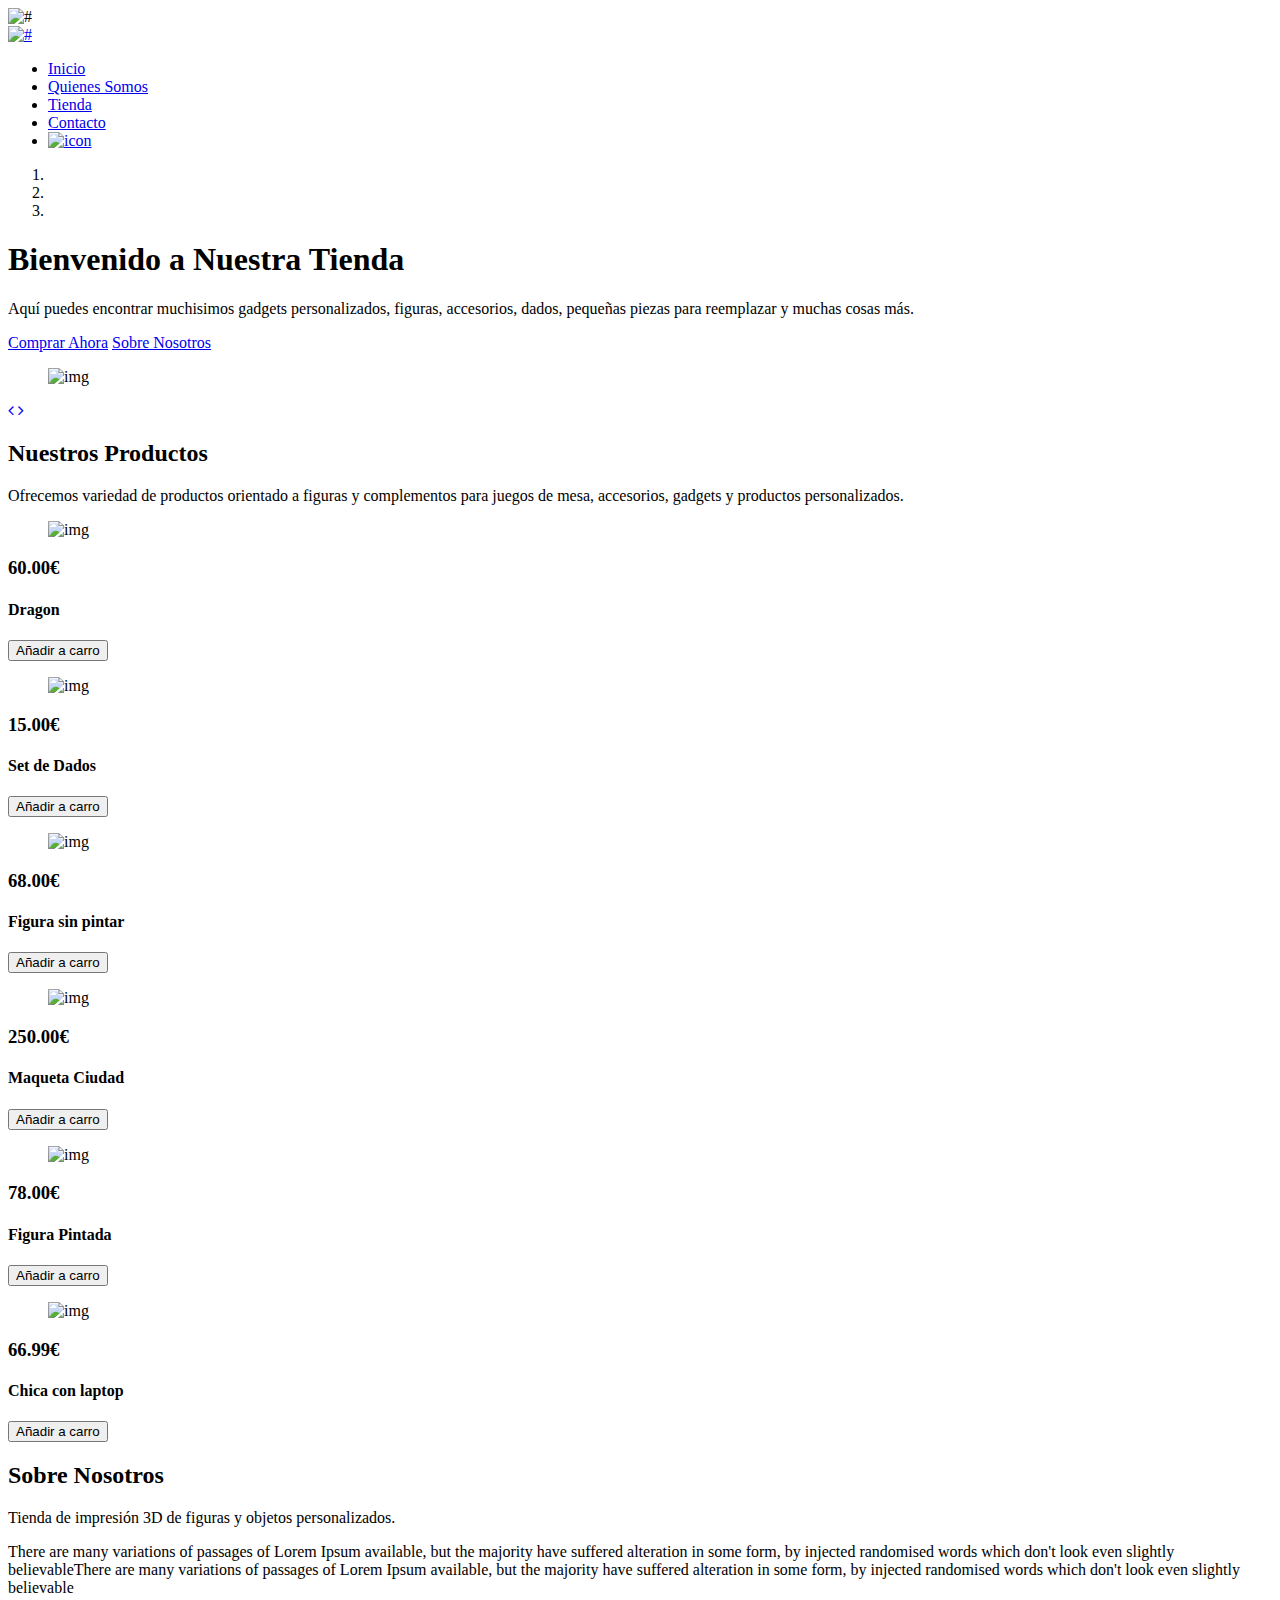
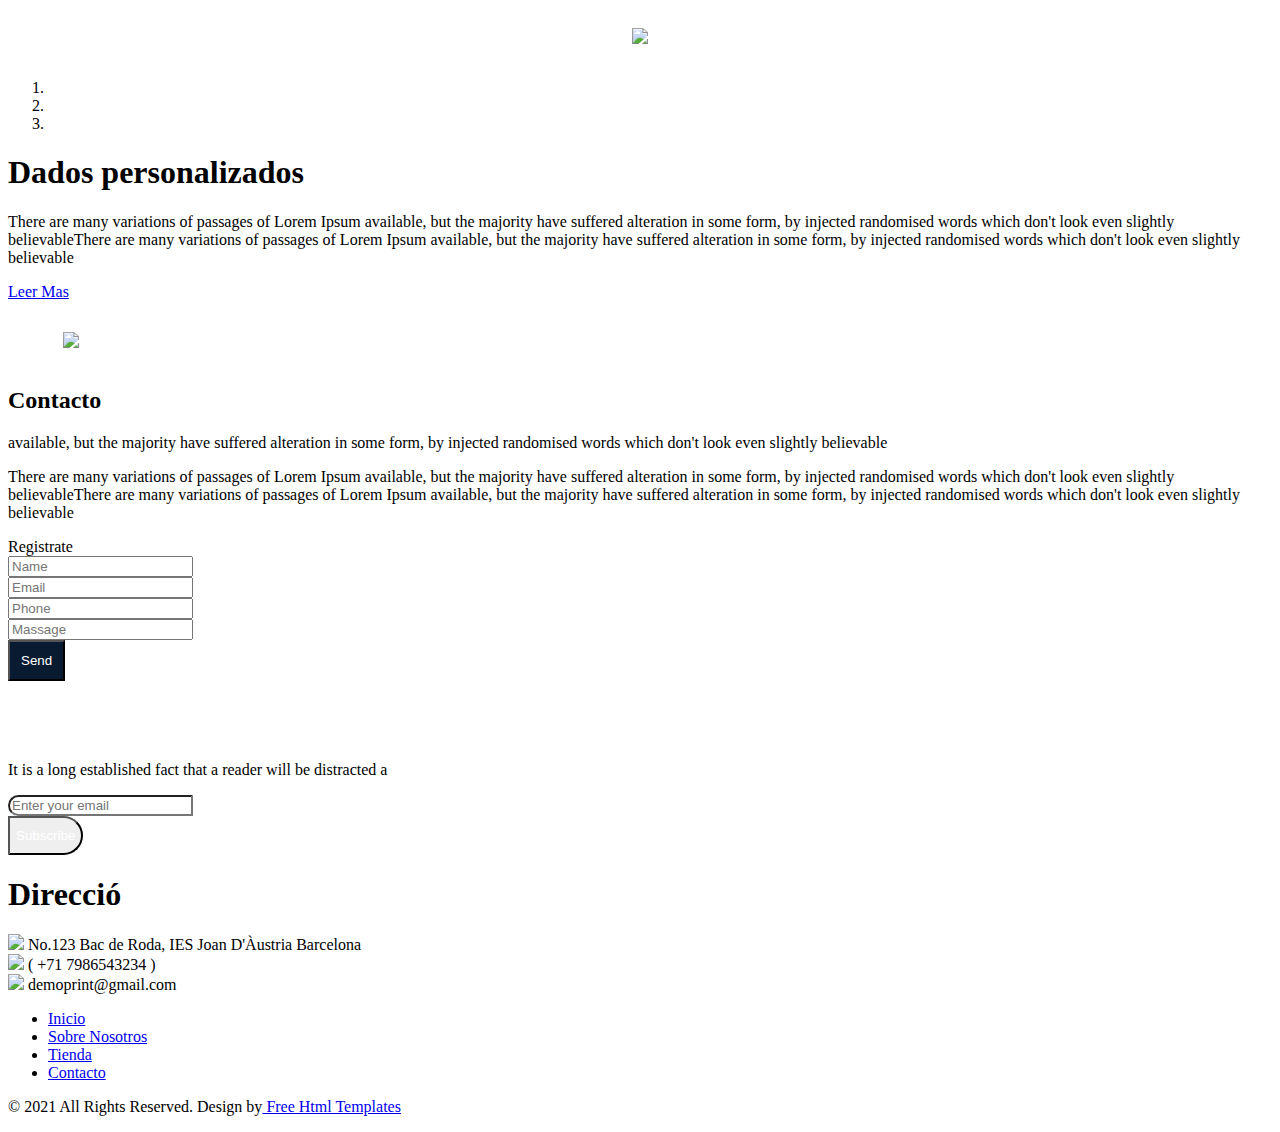
==== html/index.html @ 5596e706 "Add files via upload" ====
<!DOCTYPE html>
<html lang="en">
   <head>
      <!-- basic -->
      <meta charset="utf-8">
      <meta http-equiv="X-UA-Compatible" content="IE=edge">
      <!-- mobile metas -->
      <meta name="viewport" content="width=device-width, initial-scale=1">
      <meta name="viewport" content="initial-scale=1, maximum-scale=1">
      <!-- site metas -->
      <title>Print(H)</title>
      <meta name="keywords" content="">
      <meta name="description" content="">
      <meta name="author" content="">
      <!-- bootstrap css -->
      <link rel="stylesheet" href="css/bootstrap.min.css">
      <!-- style css -->
      <link rel="stylesheet" href="css/style.css">
      <!-- Responsive-->
      <link rel="stylesheet" href="css/responsive.css">
      <!-- fevicon -->
      <link rel="icon" href="images/fevicon.png" type="image/gif" />
      <!-- Scrollbar Custom CSS -->
      <link rel="stylesheet" href="css/jquery.mCustomScrollbar.min.css">
      <!-- Tweaks for older IEs-->
      <link rel="stylesheet" href="https://netdna.bootstrapcdn.com/font-awesome/4.0.3/css/font-awesome.css">
      <!-- owl stylesheets --> 
      <link rel="stylesheet" href="css/owl.carousel.min.css">
      <link rel="stylesheet" href="css/owl.theme.default.min.css">
      <link rel="stylesheet" href="https://cdnjs.cloudflare.com/ajax/libs/fancybox/2.1.5/jquery.fancybox.min.css" media="screen">
      <!--[if lt IE 9]>
      <script src="https://oss.maxcdn.com/html5shiv/3.7.3/html5shiv.min.js"></script>
      <script src="https://oss.maxcdn.com/respond/1.4.2/respond.min.js"></script><![endif]-->
   </head>
   <!-- body -->
   <body class="main-layout">
      <!-- loader  -->
      <div class="loader_bg">
         <div class="loader"><img src="images/loading.gif" alt="#" /></div>
      </div>
      <!-- end loader -->
      <!-- header -->
      <header class="section">
         <!-- header inner -->
         <div class="header">
            <div class="container">
               <div class="row">
                  <div class="col-xl-3 col-lg-3 col-md-3 col-sm-3 col logo_section">
                     <div class="full">
                        <div class="center-desk">
                           <div class="logo"> <a href="index.html"><img src="images/logo.png" alt="#"></a> </div>
                        </div>
                     </div>
                  </div>
                  <div class="col-xl-9 col-lg-9 col-md-9 col-sm-9">
                     <div class="menu-area">
                        <div class="limit-box">
                           <nav class="main-menu">
                              <ul class="menu-area-main">
                                 <li> <a href="index.html">Inicio</a> </li>
                                 <li> <a href="about.html">Quienes Somos</a> </li>
                                 <li><a href="clients.html">Tienda</a></li>
                                 <li><a href="contact.html">Contacto</a></li>
                                 <li class="last"><a href="#"><img src="images/search_icon.png" alt="icon"/></a></li>
                              </ul>
                           </nav>
                        </div>
                     </div>
                  </div>
               </div>
            </div>
         </div>
         <!-- end header inner -->
      </header>
      <!-- end header -->
      <section >
         <div id="main_slider" class="section carousel slide banner-main" data-ride="carousel">
            <ol class="carousel-indicators">
               <li data-target="#main_slider" data-slide-to="0" class="active"></li>
               <li data-target="#main_slider" data-slide-to="1"></li>
               <li data-target="#main_slider" data-slide-to="2"></li>
            </ol>
            <div class="carousel-inner">
               <div class="carousel-item active">
                  <div class="container">
                     <div class="row marginii">
                        <div class="col-xl-6 col-lg-6 col-md-6 col-sm-12">
                           <div class="carousel-caption ">
                              <h1>Bienvenido a<strong class="color">  Nuestra Tienda</strong></h1>
                              <p>Aquí puedes encontrar muchisimos gadgets personalizados, figuras, accesorios, dados, pequeñas piezas para reemplazar y muchas cosas más.</p>
                              <a class="btn btn-lg btn-primary" href="#" role="button">Comprar Ahora</a>
                              <a class="btn btn-lg btn-primary" href="about.html" role="button">Sobre Nosotros</a>
                           </div>
                        </div>
                        <div class="col-xl-6 col-lg-6 col-md-6 col-sm-12">
                           <div class="img-box">
                              <figure><img src="images/boksing-gloves.png" alt="img"/></figure>
                           </div>
                        </div>
                     </div>
                  </div>
               </div>
            <a class="carousel-control-prev" href="#main_slider" role="button" data-slide="prev">
            <i class='fa fa-angle-left'></i></a>
            <a class="carousel-control-next" href="#main_slider" role="button" data-slide="next">
            <i class='fa fa-angle-right'></i>
            </a>
         </div>
      </section>
      <!-- plant -->
      <div id="plant" class="section  product">
         <div class="container">
            <div class="row">
               <div class="col-md-12 ">
                  <div class="titlepage">
                     <h2><strong class="black"> Nuestros</strong>  Productos</h2>
                     <span>Ofrecemos variedad de productos orientado a figuras y complementos para juegos de mesa, accesorios, gadgets y productos personalizados.</span>
                  </div>
               </div>
            </div>
         </div>
      </div>
         <div class="clothes_main section ">
          <div class="container">
            <div class="row">
               <div class="col-xl-4 col-lg-4 col-md-6 col-sm-12">
                  <div class="sport_product">
                     <figure><img src="images/basketball.jpg" alt="img"/></figure>
                     <h3> 60.00<strong class="price_text">€</strong></h3>
                      <h4>Dragon</h4>
                      <p><button>Añadir a carro</button></p>
                  </div> 
               </div>
               <div class="col-xl-4 col-lg-4 col-md-6 col-sm-12 ">
                  <div class="sport_product">
                     <figure><img src="images/dados.jpg" alt="img"/ ></figure>
                    <h3> 15.00<strong class="price_text">€</strong></h3>
                     <h4> Set de Dados</h4>
                     <p><button>Añadir a carro</button></p>
                  </div>
               </div>
               <div class="col-xl-4 col-lg-4 col-md-6 col-sm-12 ">
                  <div class="sport_product">
                     <figure><img src="images/game.png" alt="img"/></figure>
                    <h3> 68.00<strong class="price_text">€</strong></h3>
                     <h4>Figura sin pintar</h4>
                     <p><button>Añadir a carro</button></p>
                  </div>
               </div>
                   
       
         
               <div class="col-xl-4 col-lg-4 col-md-6 col-sm-12">
                  <div class="sport_product">
                     <figure><img src="images/maqueta.png" alt="img"/"></figure>
                    <h3> 250.00<strong class="price_text">€</strong></h3>
                     <h4>Maqueta Ciudad</h4>
                     <strong><p><button>Añadir a carro</button></p></strong>
                  </div>
               </div>
               <div class="col-xl-4 col-lg-4 col-md-6 col-sm-12 ">
                  <div class="sport_product">
                     <figure><img src="images/figura.jpg" alt="img"/"></figure>
                    <h3> 78.00<strong class="price_text">€</strong></h3>
                     <h4>Figura Pintada</h4>
                     <strong><p><button>Añadir a carro</button></p></strong>
                  </div>
               </div>
               <div class="col-xl-4 col-lg-4 col-md-6 col-sm-12 ">
                  <div class="sport_product">
                     <figure><img src="images/figuralolol.png" alt="img"/"></figure>
                    <h3> 66.99<strong class="price_text">€</strong></h3>
                     <h4>Chica con laptop</h4>
                     <strong><p><button>Añadir a carro</button></p></strong>
                  </div>
               </div>
             </div>
            </div>
           </div>
      </div>
      <!-- end plant -->
      <!--about -->
      <div class="section about ">
         <div class="container">
             <div class="row">
                <div class="col-12">
                    <div class="titlepage">
                     <h2><strong class="black"> Sobre</strong>  Nosotros</h2>
                     <span>Tienda de impresión 3D de figuras y objetos personalizados.</span>
                     <p>There are many variations of passages of Lorem Ipsum available, but the majority have suffered alteration in some form, by injected randomised words which don't look even slightly believableThere are many variations of passages of Lorem Ipsum available, but the majority have suffered alteration in some form, by injected randomised words which don't look even slightly believable</p>
                     <figure><center><img src="images/the-child-image.png" style="max-width: 767%; border: 15px solid #fff;"/></center></figure>
                  </div>
                </div>
             </div>
         </div>
      </div>



      <section >
         <div id="main_slider" class="section carousel slide banner-main" data-ride="carousel">
            <ol class="carousel-indicators">
               <li data-target="#main_slider" data-slide-to="0" class="active"></li>
               <li data-target="#main_slider" data-slide-to="1"></li>
               <li data-target="#main_slider" data-slide-to="2"></li>
            </ol>
            <div class="carousel-inner">
               <div class="carousel-item active">
                  <div class="container">
                     <div class="row marginii">
                        <div class="col-xl-6 col-lg-6 col-md-6 col-sm-12">
                           <div class="carousel-sporrt_text ">
                              <h1 class="sporrt_text">Dados personalizados</h1>
                              <p  class="lorem_text">There are many variations of passages of Lorem Ipsum available, but the majority have suffered alteration in some form, by injected randomised words which don't look even slightly believableThere are many variations of passages of Lorem Ipsum available, but the majority have suffered alteration in some form, by injected randomised words which don't look even slightly believable</p>
                              <div class="btn_main">
                                 <a class="btn btn-lg btn-primary" href="#" role="button">Leer Mas</a>
                              </div>
                           </div>
                        </div>
                        <div class="col-xl-6 col-lg-6 col-md-6 col-sm-12">
                           <div class="img-box">
                              <figure><img src="images/child-image.png" style="max-width: 100%; border: 15px solid #fff;"/></figure>
                           </div>
                        </div>
                     </div>
                  </div>
               </div>
         </section>
      </div>
      <!-- end about -->
  
  <!-- Left and right controls -->
      <!-- start Contact Us-->


      <div id="plant" class="contact_us layout_padding">
         <div class="container">
            <div class="row">
               <div class="col-md-12 ">
                  <div class="titlepage">
                    <h2><strong class="black"> Contacto</strong></h2>
                     <span style="text-align: center;">available, but the majority have suffered alteration in some form, by injected randomised words which don't look even slightly believable</span>
                     <p>There are many variations of passages of Lorem Ipsum available, but the majority have suffered alteration in some form, by injected randomised words which don't look even slightly believableThere are many variations of passages of Lorem Ipsum available, but the majority have suffered alteration in some form, by injected randomised words which don't look even slightly believable</p>
                  </div>
               </div>
            </div>
         </div>
      </div>

      <div class="contact_us_2 layout_padding paddind_bottom_0">
         <div class="container">
            <div class="row">
               <div class="col-md-6">
                  <div class="soc_text">Registrate</div>
               </div>
               <div class="col-md-6">
                  <div class="email_btn">
                     <form action="/action_page.php">
                        <div class="form-group">
                           <input type="text" class="form-control form-control-sm" placeholder="Name" name="Name">
                        </div>
                        <div class="form-group">
                           <input  type="text" class="form-control form-control-sm" placeholder="Email" name="Email">
                        </div>
                        <div class="form-group">
                           <input  type="text" class="form-control form-control-sm" placeholder="Phone" name="Phone">
                        </div>
                        <div class="form-group">
                           <input  type="text" class="form-control form-control-sm" placeholder="Massage" name="text3">
                        </div>
                         <div class="submit_btn">
                            <button type="submit" class="btn btn-primary" style="background: #081b30; color: #fff; padding: 11px;">Send</button>
                         </div>
                      </form>
                  </div>
               </div>
            </div>
            <div class="row">
               <div class="contact_us_3 layout_padding">
            <div class="row">
               <div class="col-md-4">
                  <h1 style="color: #ffffff; ">Newsletter</h1>
                  <p class="long_text">It is a long established fact that a reader will be distracted  a</p>
               </div>
               <div class="col-md-8">
                  <div class="email_text">
                     <div class="input-group mb-3">
                        <input style="border-bottom-left-radius: 20px !important; border-top-left-radius: 20px !important;" type="text" class="form-control" placeholder="Enter your email">
                     <div class="input-group-append">
                        <button style="border-top-right-radius: 20px !important; border-bottom-right-radius: 20px !important; color: #fff; padding-bottom: 10px; padding-top: 10px;" class="btn btn-primary" type="Subscribe">Subscribe</button>  
                     </div>
                     </div>
                  </div>
               </div>
            </div>
         </div>
            </div>
         </div>
      </div>

      
    <div id="footer" class="Address layout_padding">
       <div class="container">
          <div class="row">
             <div class="col-sm-12">
               <div class="titlepage">
                  <div class="main">
                     <h1 class="address_text">Direcció</h1>
                  </div>
               </div>
             </div>
          </div>
               <div class="address_2">
                  <div class="row">
                     <div class="col-sm-12 col-md-12 col-lg-4">
                       <div class="site_info">
                          <span class="info_icon"><img src="images/map-icon.png" /></span>
                          <span style="margin-top: 10px;">No.123 Bac de Roda, IES Joan D'Àustria Barcelona</span></div>
                     </div>
                     <div class="col-sm-12 col-md-12 col-lg-4">
                       <div class="site_info">
                          <span class="info_icon"><img src="images/phone-icon.png" /></span>
                          <span style="margin-top: 21px;">( +71 7986543234 )</span></div>
                     </div>
                     <div class="col-sm-12 col-md-12 col-lg-4">
                       <div class="site_info">
                          <span class="info_icon"><img src="images/email-icon.png" /></span>
                          <span style="margin-top: 21px;">demoprint@gmail.com</span></div>
                     </div>
                     </div> 
                  </div>
               </div>
                  <div class="menu_main">
                     <div class="menu_text">
                        <ul>
                           <li class="active"><a href="#">Inicio</a></li>                         
                           <li><a href="about.html">Sobre Nosotros</a></li>
                           <li><a href="clients.html">Tienda</a></li>
                           <li><a href="contact.html">Contacto</a></li>
                        </ul>
                     </div>
                  </div>
       </div>
    </div>

      <!-- end Contact Us-->
      <!-- footer start-->
      <div id="plant" class="footer layout_padding">
         <div class="container">
            <p>© 2021 All Rights Reserved. Design by<a href="https://html.design/"> Free Html Templates</a></p>
         </div>
      </div>

      <!-- Javascript files-->
      <script src="js/jquery.min.js"></script>
      <script src="js/popper.min.js"></script>
      <script src="js/bootstrap.bundle.min.js"></script>
      <script src="js/jquery-3.0.0.min.js"></script>
      <script src="js/plugin.js"></script>
      <!-- sidebar -->
      <script src="js/jquery.mCustomScrollbar.concat.min.js"></script>
      <script src="js/custom.js"></script>
      <!-- javascript --> 
      <script src="js/owl.carousel.js"></script>
      <script src="https:cdnjs.cloudflare.com/ajax/libs/fancybox/2.1.5/jquery.fancybox.min.js"></script>
      <script>
         $(document).ready(function(){
         $(".fancybox").fancybox({
         openEffect: "none",
         closeEffect: "none"
         });
         
         $(".zoom").hover(function(){
         
         $(this).addClass('transition');
         }, function(){
         
         $(this).removeClass('transition');
         });
         });
         
      </script> 
   </body>
</html>
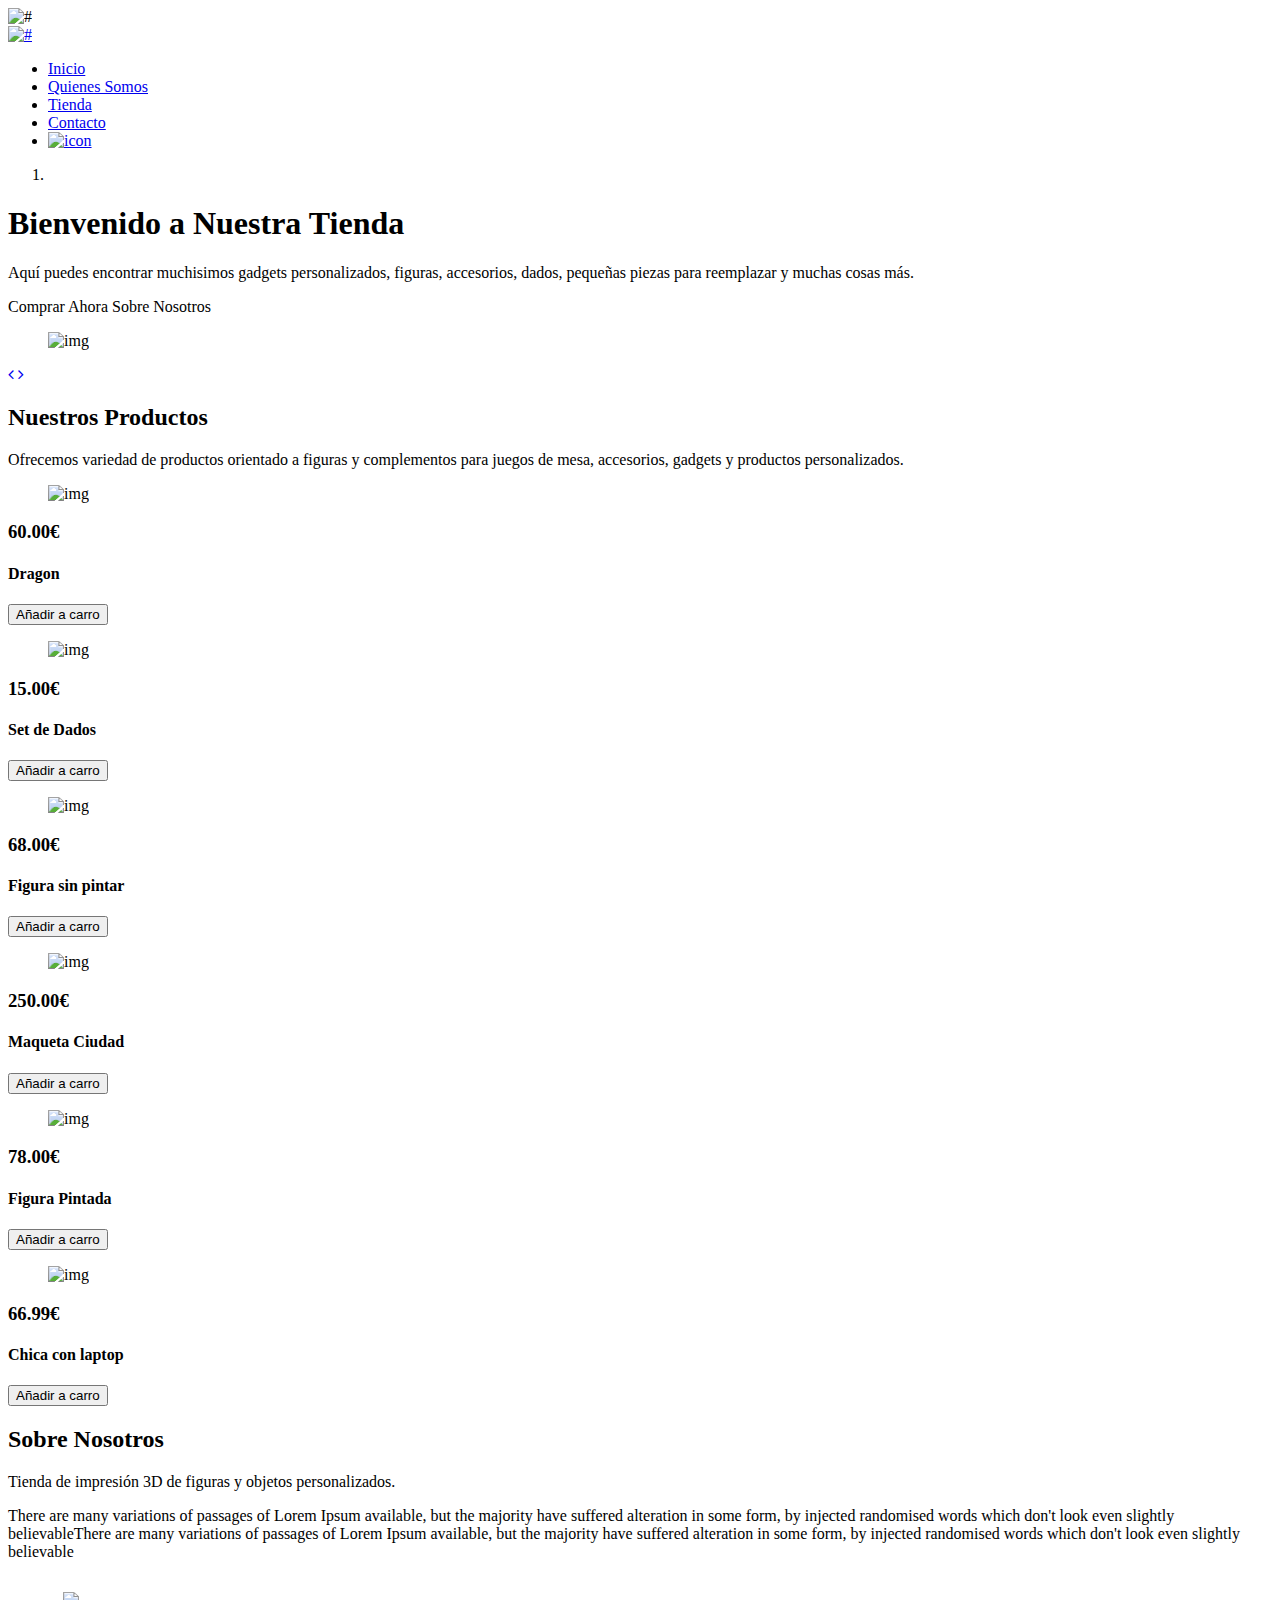
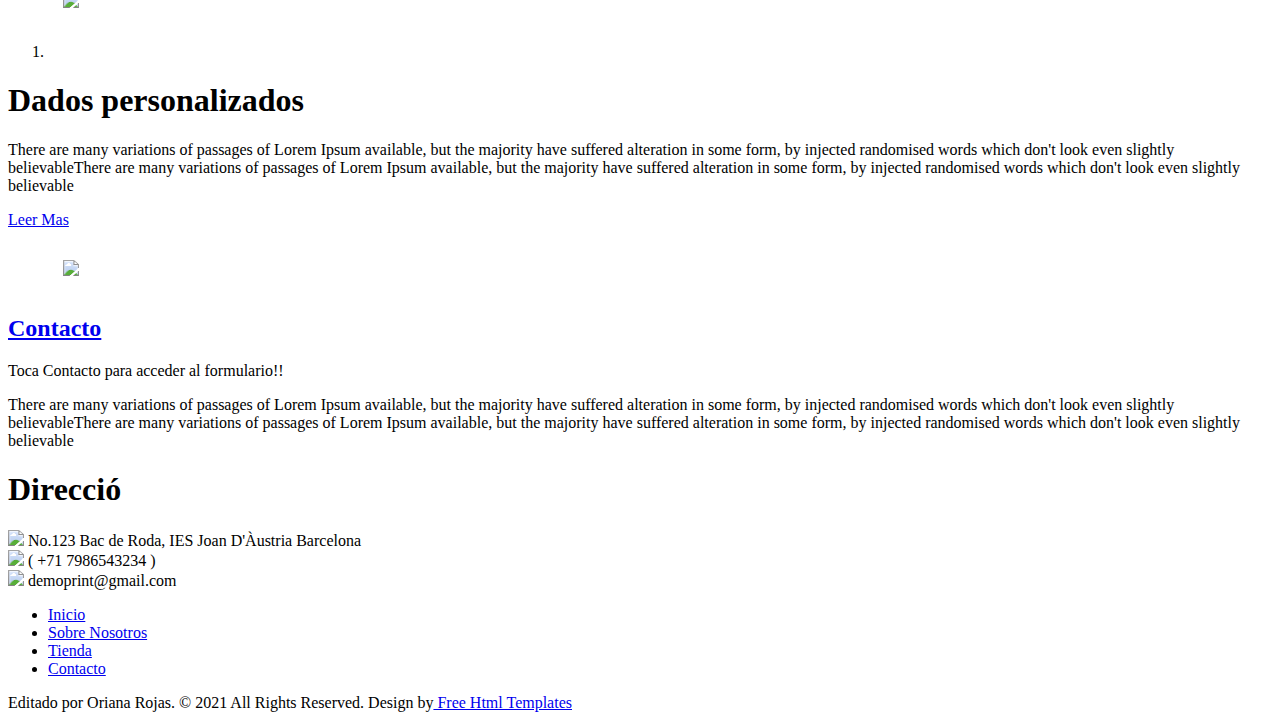
==== commit f8f68beb: "Update index.html" ====
--- a/html/index.html
+++ b/html/index.html
@@ -73,12 +73,11 @@
          <!-- end header inner -->
       </header>
       <!-- end header -->
+      
       <section >
          <div id="main_slider" class="section carousel slide banner-main" data-ride="carousel">
             <ol class="carousel-indicators">
                <li data-target="#main_slider" data-slide-to="0" class="active"></li>
-               <li data-target="#main_slider" data-slide-to="1"></li>
-               <li data-target="#main_slider" data-slide-to="2"></li>
             </ol>
             <div class="carousel-inner">
                <div class="carousel-item active">
@@ -88,8 +87,8 @@
                            <div class="carousel-caption ">
                               <h1>Bienvenido a<strong class="color">  Nuestra Tienda</strong></h1>
                               <p>Aquí puedes encontrar muchisimos gadgets personalizados, figuras, accesorios, dados, pequeñas piezas para reemplazar y muchas cosas más.</p>
-                              <a class="btn btn-lg btn-primary" href="#" role="button">Comprar Ahora</a>
-                              <a class="btn btn-lg btn-primary" href="about.html" role="button">Sobre Nosotros</a>
+                              <a class="btn btn-lg btn-primary" role="button">Comprar Ahora</a>
+                              <a class="btn btn-lg btn-primary" role="button">Sobre Nosotros</a>
                            </div>
                         </div>
                         <div class="col-xl-6 col-lg-6 col-md-6 col-sm-12">
@@ -107,6 +106,9 @@
             </a>
          </div>
       </section>
+
+
+
       <!-- plant -->
       <div id="plant" class="section  product">
          <div class="container">
@@ -133,7 +135,7 @@
                </div>
                <div class="col-xl-4 col-lg-4 col-md-6 col-sm-12 ">
                   <div class="sport_product">
-                     <figure><img src="images/dados.jpg" alt="img"/ ></figure>
+                     <figure><img src="images/dados.jpg" alt="img"/></figure>
                     <h3> 15.00<strong class="price_text">€</strong></h3>
                      <h4> Set de Dados</h4>
                      <p><button>Añadir a carro</button></p>
@@ -152,26 +154,26 @@
          
                <div class="col-xl-4 col-lg-4 col-md-6 col-sm-12">
                   <div class="sport_product">
-                     <figure><img src="images/maqueta.png" alt="img"/"></figure>
+                     <figure><img src="images/maqueta.png" alt="img"/></figure>
                     <h3> 250.00<strong class="price_text">€</strong></h3>
                      <h4>Maqueta Ciudad</h4>
-                     <strong><p><button>Añadir a carro</button></p></strong>
+                     <p><button>Añadir a carro</button></p>
                   </div>
                </div>
                <div class="col-xl-4 col-lg-4 col-md-6 col-sm-12 ">
                   <div class="sport_product">
-                     <figure><img src="images/figura.jpg" alt="img"/"></figure>
+                     <figure><img src="images/figura.jpg" alt="img"/></figure>
                     <h3> 78.00<strong class="price_text">€</strong></h3>
                      <h4>Figura Pintada</h4>
-                     <strong><p><button>Añadir a carro</button></p></strong>
+                     <p><button>Añadir a carro</button></p>
                   </div>
                </div>
                <div class="col-xl-4 col-lg-4 col-md-6 col-sm-12 ">
                   <div class="sport_product">
-                     <figure><img src="images/figuralolol.png" alt="img"/"></figure>
+                     <figure><img src="images/figuralolol.png" alt="img"/></figure>
                     <h3> 66.99<strong class="price_text">€</strong></h3>
                      <h4>Chica con laptop</h4>
-                     <strong><p><button>Añadir a carro</button></p></strong>
+                     <p><button>Añadir a carro</button></p>
                   </div>
                </div>
              </div>
@@ -188,7 +190,7 @@
                      <h2><strong class="black"> Sobre</strong>  Nosotros</h2>
                      <span>Tienda de impresión 3D de figuras y objetos personalizados.</span>
                      <p>There are many variations of passages of Lorem Ipsum available, but the majority have suffered alteration in some form, by injected randomised words which don't look even slightly believableThere are many variations of passages of Lorem Ipsum available, but the majority have suffered alteration in some form, by injected randomised words which don't look even slightly believable</p>
-                     <figure><center><img src="images/the-child-image.png" style="max-width: 767%; border: 15px solid #fff;"/></center></figure>
+                     <figure><img class="centrar" src="images/the-child-image.png" style="max-width: 100%; border: 15px solid #fff;"/></figure>
                   </div>
                 </div>
              </div>
@@ -201,8 +203,6 @@
          <div id="main_slider" class="section carousel slide banner-main" data-ride="carousel">
             <ol class="carousel-indicators">
                <li data-target="#main_slider" data-slide-to="0" class="active"></li>
-               <li data-target="#main_slider" data-slide-to="1"></li>
-               <li data-target="#main_slider" data-slide-to="2"></li>
             </ol>
             <div class="carousel-inner">
                <div class="carousel-item active">
@@ -233,20 +233,20 @@
       <!-- start Contact Us-->
 
 
-      <div id="plant" class="contact_us layout_padding">
+     <div id="plant" class="contact_us layout_padding">
          <div class="container">
             <div class="row">
                <div class="col-md-12 ">
                   <div class="titlepage">
-                    <h2><strong class="black"> Contacto</strong></h2>
-                     <span style="text-align: center;">available, but the majority have suffered alteration in some form, by injected randomised words which don't look even slightly believable</span>
+                    <h2><strong class="black"><a href="contact.html">Contacto</a> </strong></h2>
+                     <span style="text-align: center;">Toca Contacto para acceder al formulario!!</span>
                      <p>There are many variations of passages of Lorem Ipsum available, but the majority have suffered alteration in some form, by injected randomised words which don't look even slightly believableThere are many variations of passages of Lorem Ipsum available, but the majority have suffered alteration in some form, by injected randomised words which don't look even slightly believable</p>
                   </div>
                </div>
             </div>
          </div>
       </div>
-
+    <!-- Comentari
       <div class="contact_us_2 layout_padding paddind_bottom_0">
          <div class="container">
             <div class="row">
@@ -275,29 +275,9 @@
                   </div>
                </div>
             </div>
-            <div class="row">
-               <div class="contact_us_3 layout_padding">
-            <div class="row">
-               <div class="col-md-4">
-                  <h1 style="color: #ffffff; ">Newsletter</h1>
-                  <p class="long_text">It is a long established fact that a reader will be distracted  a</p>
-               </div>
-               <div class="col-md-8">
-                  <div class="email_text">
-                     <div class="input-group mb-3">
-                        <input style="border-bottom-left-radius: 20px !important; border-top-left-radius: 20px !important;" type="text" class="form-control" placeholder="Enter your email">
-                     <div class="input-group-append">
-                        <button style="border-top-right-radius: 20px !important; border-bottom-right-radius: 20px !important; color: #fff; padding-bottom: 10px; padding-top: 10px;" class="btn btn-primary" type="Subscribe">Subscribe</button>  
-                     </div>
-                     </div>
-                  </div>
-               </div>
-            </div>
-         </div>
-            </div>
-         </div>
-      </div>
-
+         </div>
+      </div>
+      -->
       
     <div id="footer" class="Address layout_padding">
        <div class="container">
@@ -347,7 +327,7 @@
       <!-- footer start-->
       <div id="plant" class="footer layout_padding">
          <div class="container">
-            <p>© 2021 All Rights Reserved. Design by<a href="https://html.design/"> Free Html Templates</a></p>
+            <p>Editado por Oriana Rojas. © 2021 All Rights Reserved. Design by<a href="https://html.design/"> Free Html Templates</a></p>
          </div>
       </div>
 
@@ -381,4 +361,4 @@
          
       </script> 
    </body>
-</html>+</html>
